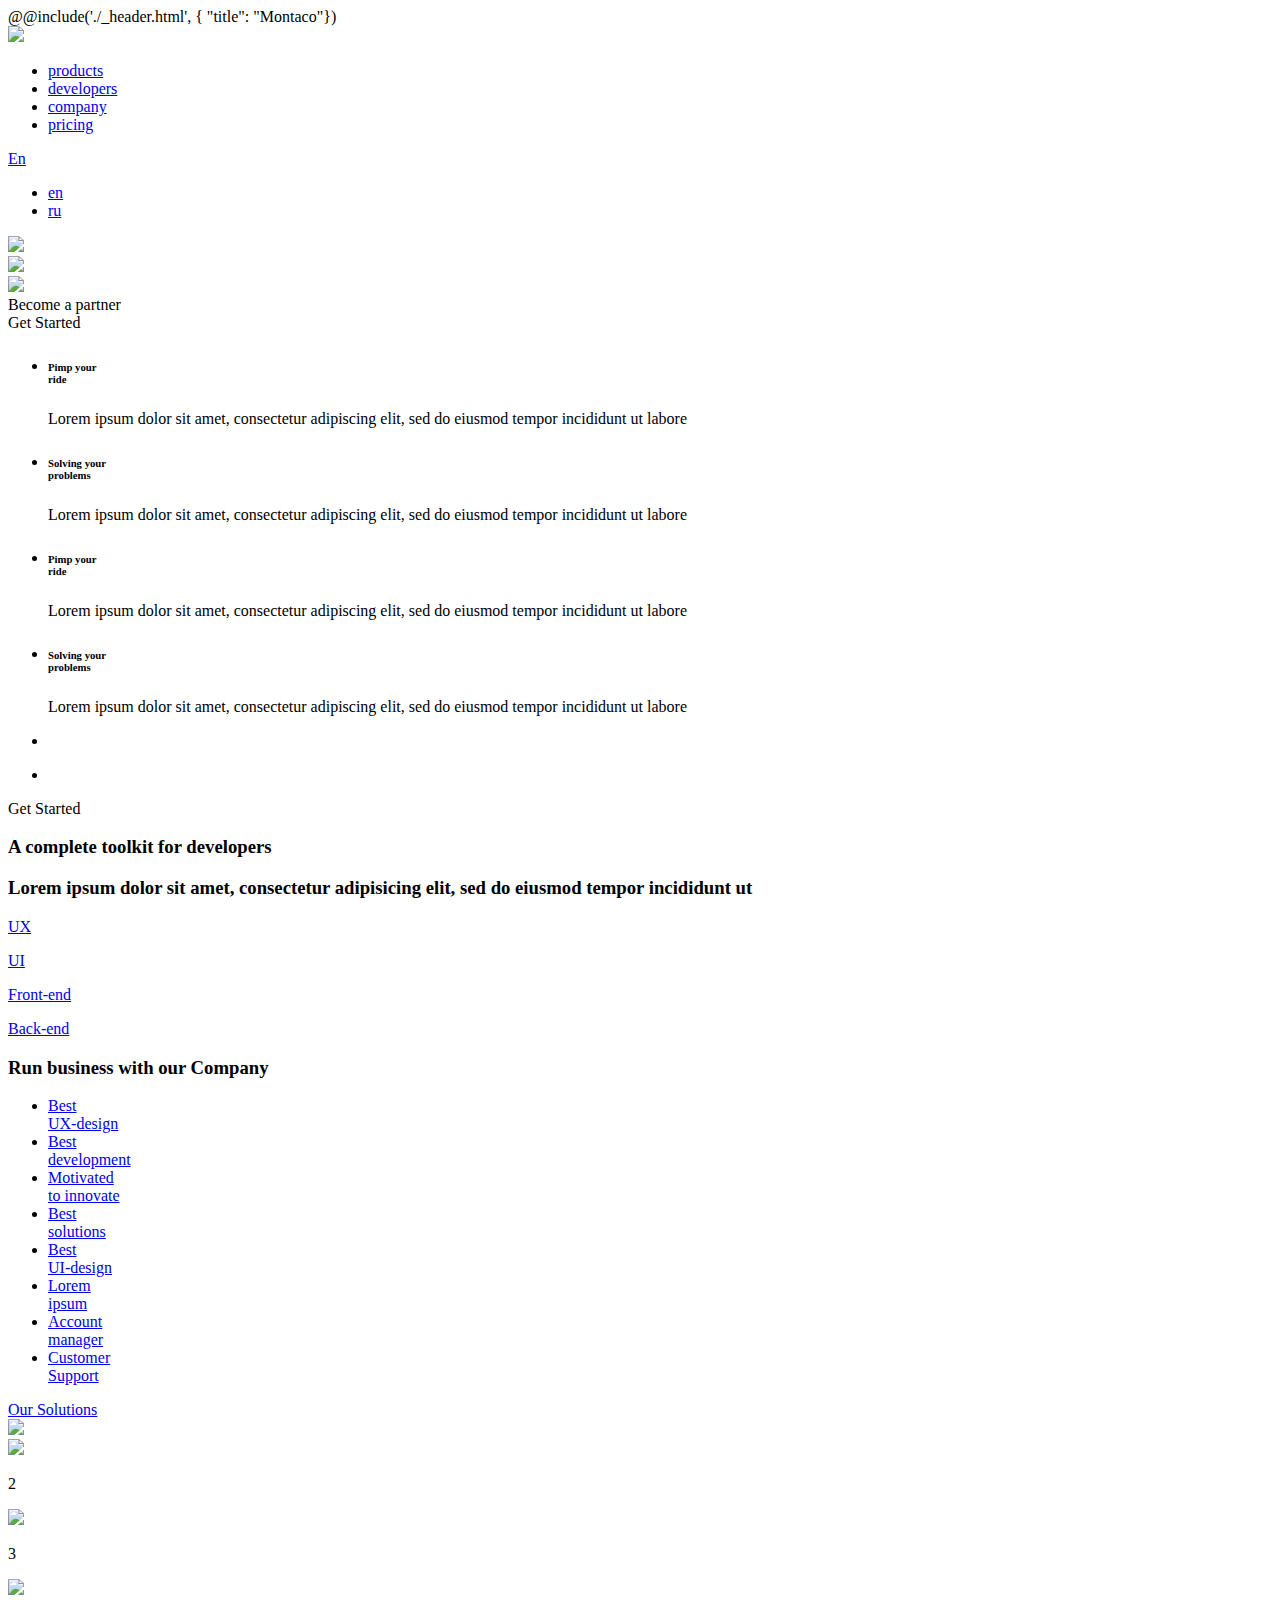
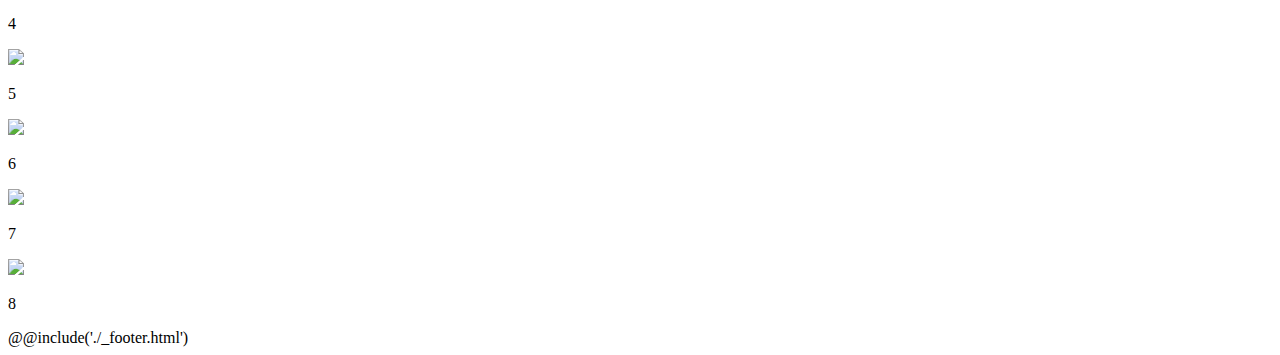
==== html/index.html @ 828bd1d2 "upd" ====
<!DOCTYPE html>
<!--[if IE 7]>    <html class="no-js ie7 oldie"> <![endif]-->
<!--[if IE 8]>    <html class="no-js ie8 oldie"> <![endif]-->
<!--[if gt IE 8]><!-->
<html class="no-js">
<!--<![endif]-->

<head>@@include('./_header.html', { "title": "Montaco"})</head>

<body>
    <div class="container-fluid">
        <div class="nav-header-fixed">
            <div class="nav">
                <div class="allnav">
                    <div class="logo">
                        <img src="images/logo.png" class="lol" />
                    </div>
                    <div class="icon-show-menu"></div>
                    <div class="nav-toolbar-container">
                        <div class="icon-close"></div>
                        <div class="nav-menu">
                            <ul>
                                <li class="nav-item"><a href="#">products</a>
                                </li>
                                <li class="nav-item"><a href="#">developers</a>
                                </li>
                                <li class="nav-item"><a href="#">company</a>
                                </li>
                                <li class="nav-item"><a href="#">pricing</a>
                                </li>
                            </ul>
                        </div>
                        <div class="lang"><a href="#" class="nav-item">En</a>
                            <ul class="lang-list">
                                <li><a href="#" class="lang-item">en</a>
                                </li>
                                <li><a href="#" class="lang-item">ru</a>
                                </li>
                            </ul>
                        </div>
                        <div class="head-toolbar">
                            <div class="nav-toolbar">
                                <div class="toolbar-icon">
                                    <a href="https://www.linkedin.com" target="_blank">
                                        <img src="images/in-icon.png" />
                                    </a>
                                </div>
                                <div class="toolbar-icon">
                                    <a href="https://www.facebook.com" target="_blank">
                                        <img src="images/fb-icon.png" />
                                    </a>
                                </div>
                                <div class="toolbar-icon">
                                    <a href="https://twitter.com" target="_blank">
                                        <img src="images/tw-icon.png" />
                                    </a>
                                </div>
                            </div>
                            <div class="header-toolbar-group">Become a partner</div>
                            <div class="getStartedblock">Get Started</div>
                        </div>
                    </div>
                </div>
            </div>
        </div>
        <div class="main-slider-container">
            <div id="slider-container">
                <ul class="slides">
                    <li>
                        <div class="solid-bg">
                            <h6>Pimp your <br> ride</h6>
                            <p>Lorem ipsum dolor sit amet, consectetur adipiscing elit, sed do eiusmod tempor incididunt ut labore</p>
                        </div>
                    </li>
                    <li>
                        <div class="solid-bg">
                            <h6>Solving your <br> problems</h6>
                            <p>Lorem ipsum dolor sit amet, consectetur adipiscing elit, sed do eiusmod tempor incididunt ut labore</p>
                        </div>
                    </li>
                    <li>
                        <div class="solid-bg">
                            <h6>Pimp your <br> ride</h6>
                            <p>Lorem ipsum dolor sit amet, consectetur adipiscing elit, sed do eiusmod tempor incididunt ut labore</p>
                        </div>
                    </li>
                    <li>
                        <div class="solid-bg">
                            <h6>Solving your <br> problems</h6>
                            <p>Lorem ipsum dolor sit amet, consectetur adipiscing elit, sed do eiusmod tempor incididunt ut labore</p>
                        </div>
                    </li>
                </ul>
                <ul class="buttons">
                    <li>
                        <div class="next"></div>
                    </li>
                    <li>
                        <div class="prev"></div>
                    </li>
                </ul>
                <div class="getStartedContainer">Get Started</div>
            </div>
        </div>
        <div class="develop-section">
            <div class="container">
                <div class="row">
                    <div class="col-lg-6 col col-md12">
                        <h3 class="section-title">A complete toolkit for developers</h3>
                    </div>
                    <div class="col-lg-4 col-lg-offset-2 col col-md-12">
                        <h3 class="section-second-tit-isle">Lorem ipsum dolor sit amet, consectetur adipisicing elit, sed do eiusmod tempor incididunt ut</h3>
                    </div>
                </div>
                <div class="row">
                    <div class="cards-circles-items">
                        <div class="col-xs-12">
                            <div class="card-item card-item1">
                                <a href="#" class="card-link">
                                    <div class="circle-overlay">
                                        <div class="circle-inner-content">
                                            <p>UX</p>
                                        </div>
                                    </div>
                                </a>
                            </div>
                            <div class="card-item card-item2">
                                <a href="#" class="card-link">
                                    <div class="circle-overlay">
                                        <div class="circle-inner-content">
                                            <p>UI</p>
                                        </div>
                                    </div>
                                </a>
                            </div>
                            <div class="card-item card-item3">
                                <a href="#" class="card-link">
                                    <div class="circle-overlay">
                                        <div class="circle-inner-content">
                                            <p>Front-end</p>
                                        </div>
                                    </div>
                                </a>
                            </div>
                            <div class="card-item card-item4">
                                <a href="#" class="card-link">
                                    <div class="circle-overlay">
                                        <div class="circle-inner-content">
                                            <p>Back-end</p>
                                        </div>
                                    </div>
                                </a>
                            </div>
                        </div>
                    </div>
                </div>
            </div>
        </div>
        <div class="business-section">
            <div class="container">
                <div class="row">
                    <div class="business-header">
                        <h3 class="section-title">Run business with our Company</h3>
                    </div>
                    <div class="col-lg-7 col-md-12 no-mrg">
                        <div class="business-list">
                            <ul>
                                <li class="mrg-rght"><a href="#" data-attr="1" class="business-list-items"><span class="text-br">Best <br></span>UX-design</a>
                                </li>
                                <li><a href="#" data-attr="2" class="business-list-items"><span class="text-br">Best <br></span>development</a>
                                </li>
                                <li class="mrg-rght"><a href="#" data-attr="3" class="business-list-items"><span class="text-br">Motivated <br></span>to innovate</a>
                                </li>
                                <li><a href="#" data-attr="4" class="business-list-items"><span class="text-br">Best <br></span>solutions</a>
                                </li>
                                <li class="mrg-rght"><a href="#" data-attr="5" class="business-list-items"><span class="text-br">Best <br></span>UI-design</a>
                                </li>
                                <li><a href="#" data-attr="6" class="business-list-items"><span class="text-br">Lorem <br></span>ipsum</a>
                                </li>
                                <li class="mrg-rght"><a href="#" data-attr="7" class="business-list-items"><span class="text-br">Account <br></span>manager</a>
                                </li>
                                <li><a href="#" data-attr="8" class="business-list-items"><span class="text-br">Customer <br></span>Support</a>
                                </li>
                            </ul>
                        </div><a href="#" class="btn-primary">Our Solutions</a>
                    </div>
                    <div class="col-xs-4 col-xs-offset-1">
                        <div class="business-cards">
                            <div data-attr="1" class="business-card-item card-item-1">
                                <img src="/images/card-1.png" />
                            </div>
                            <div data-attr="2" class="business-card-item card-item-2">
                                <img src="/images/card-2.png" />
                                <p>2</p>
                            </div>
                            <div data-attr="3" class="business-card-item card-item-3">
                                <img src="/images/card-3.png" />
                                <p>3</p>
                            </div>
                            <div data-attr="4" class="business-card-item card-item-4">
                                <img src="/images/card-4.png" />
                                <p>4</p>
                            </div>
                            <div data-attr="5" class="business-card-item card-item-5">
                                <img src="/images/card-5.png" />
                                <p>5</p>
                            </div>
                            <div data-attr="6" class="business-card-item card-item-6">
                                <img src="/images/card-6.png" />
                                <p>6</p>
                            </div>
                            <div data-attr="7" class="business-card-item card-item-7">
                                <img src="/images/card-7.png" />
                                <p>7</p>
                            </div>
                            <div data-attr="8" class="business-card-item card-item-8">
                                <img src="/images/card-8.png" />
                                <p>8</p>
                            </div>
                        </div>
                    </div>
                </div>
            </div>
        </div>
    </div>
</body>@@include('./_footer.html')
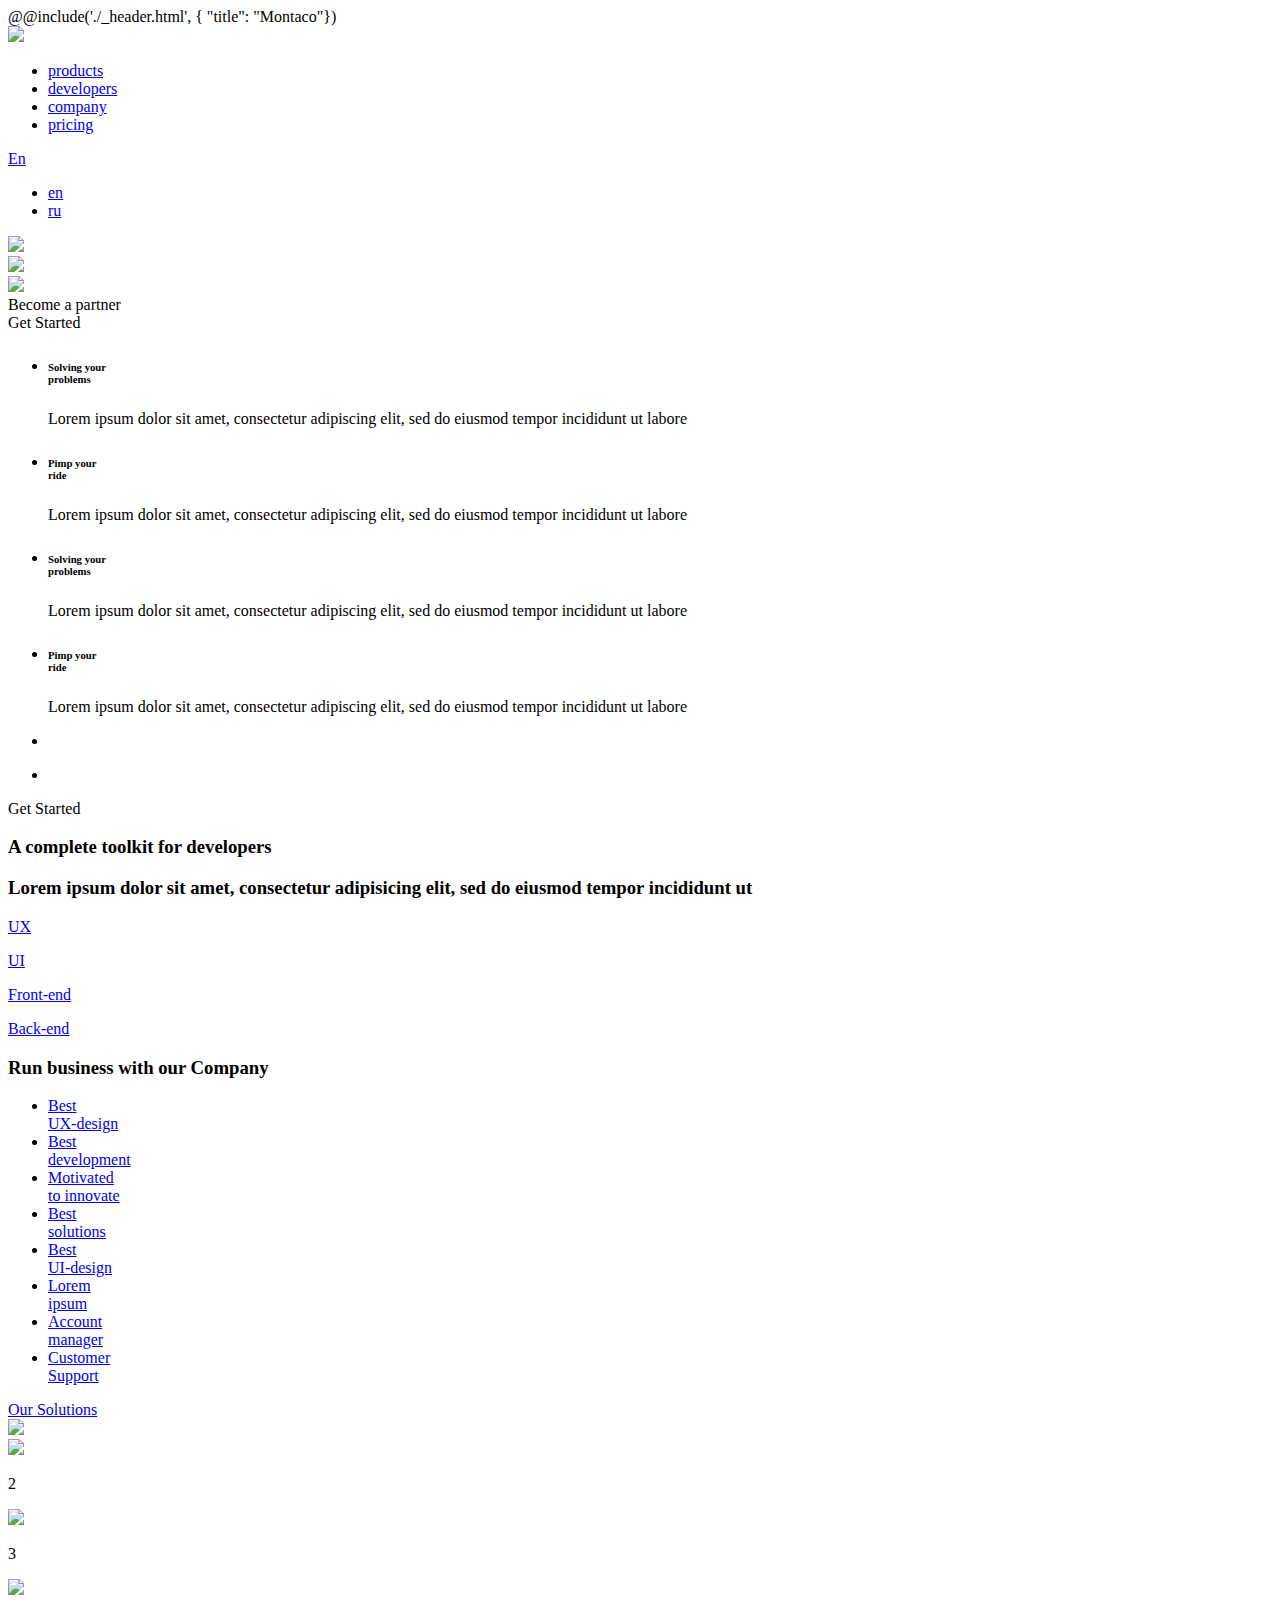
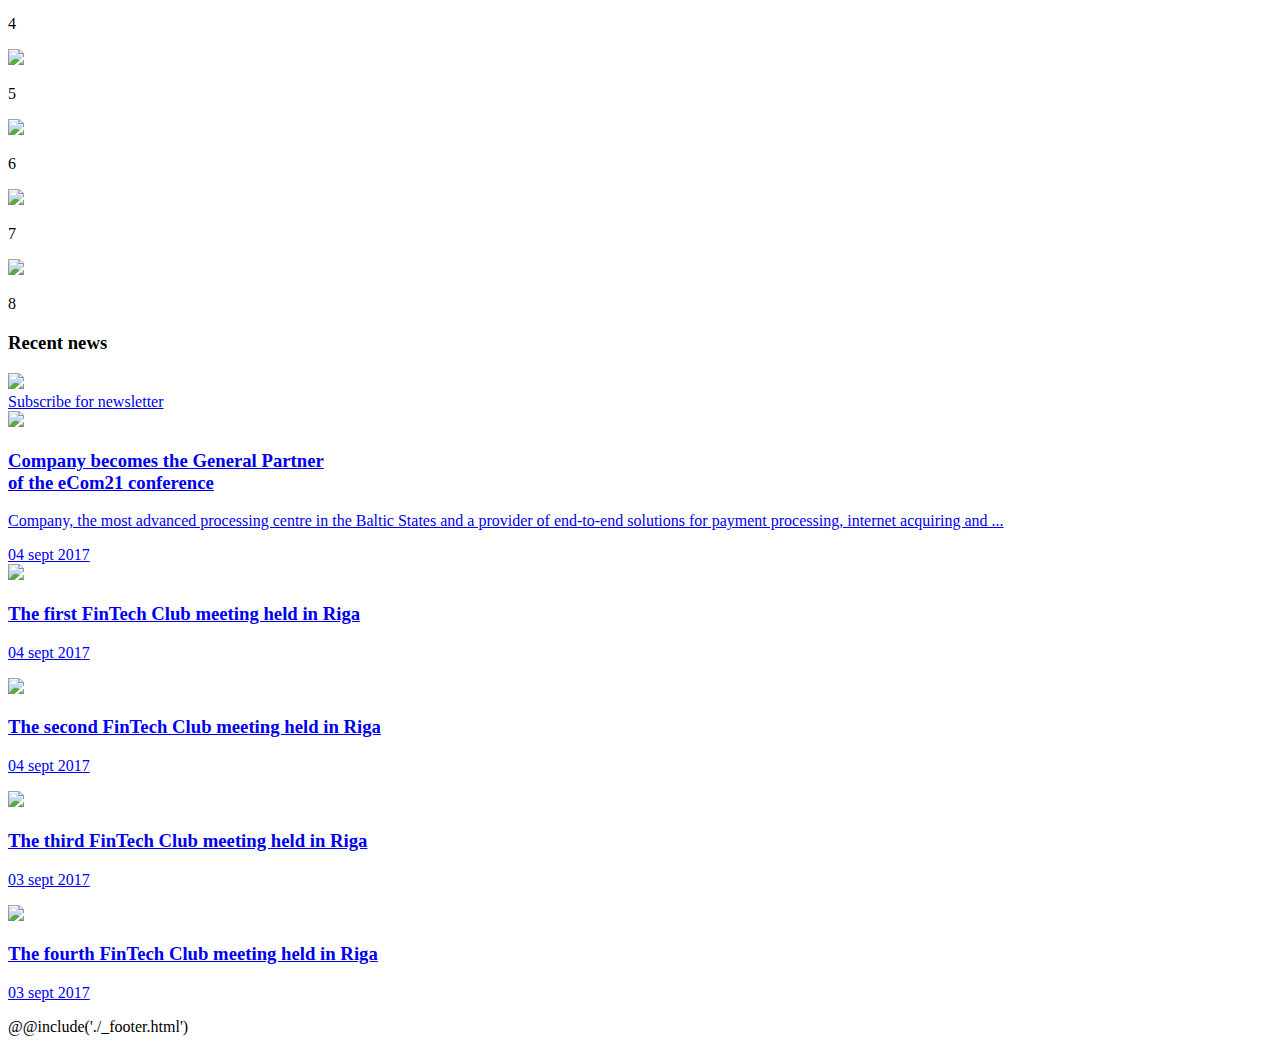
==== commit e327611e: "last up" ====
--- a/html/index.html
+++ b/html/index.html
@@ -13,7 +13,9 @@
             <div class="nav">
                 <div class="allnav">
                     <div class="logo">
-                        <img src="images/logo.png" class="lol" />
+                        <a href="/test">
+                            <img src="images/logo.png" class="lol" />
+                        </a>
                     </div>
                     <div class="icon-show-menu"></div>
                     <div class="nav-toolbar-container">
@@ -30,7 +32,7 @@
                                 </li>
                             </ul>
                         </div>
-                        <div class="lang"><a href="#" class="nav-item">En</a>
+                        <div class="lang"><a href="#" class="nav-lang">En</a>
                             <ul class="lang-list">
                                 <li><a href="#" class="lang-item">en</a>
                                 </li>
@@ -68,6 +70,12 @@
                 <ul class="slides">
                     <li>
                         <div class="solid-bg">
+                            <h6>Solving your <br> problems</h6>
+                            <p>Lorem ipsum dolor sit amet, consectetur adipiscing elit, sed do eiusmod tempor incididunt ut labore</p>
+                        </div>
+                    </li>
+                    <li>
+                        <div class="solid-bg">
                             <h6>Pimp your <br> ride</h6>
                             <p>Lorem ipsum dolor sit amet, consectetur adipiscing elit, sed do eiusmod tempor incididunt ut labore</p>
                         </div>
@@ -84,12 +92,6 @@
                             <p>Lorem ipsum dolor sit amet, consectetur adipiscing elit, sed do eiusmod tempor incididunt ut labore</p>
                         </div>
                     </li>
-                    <li>
-                        <div class="solid-bg">
-                            <h6>Solving your <br> problems</h6>
-                            <p>Lorem ipsum dolor sit amet, consectetur adipiscing elit, sed do eiusmod tempor incididunt ut labore</p>
-                        </div>
-                    </li>
                 </ul>
                 <ul class="buttons">
                     <li>
@@ -105,11 +107,11 @@
         <div class="develop-section">
             <div class="container">
                 <div class="row">
-                    <div class="col-lg-6 col col-md12">
+                    <div class="col-lg-6 col col-md-12 col-xs-12">
                         <h3 class="section-title">A complete toolkit for developers</h3>
                     </div>
-                    <div class="col-lg-4 col-lg-offset-2 col col-md-12">
-                        <h3 class="section-second-tit-isle">Lorem ipsum dolor sit amet, consectetur adipisicing elit, sed do eiusmod tempor incididunt ut</h3>
+                    <div class="col-lg-4 col-xs-12 col-md-12">
+                        <h3 class="section-second-title">Lorem ipsum dolor sit amet, consectetur adipisicing elit, sed do eiusmod tempor incididunt ut</h3>
                     </div>
                 </div>
                 <div class="row">
@@ -187,35 +189,122 @@
                     <div class="col-xs-4 col-xs-offset-1">
                         <div class="business-cards">
                             <div data-attr="1" class="business-card-item card-item-1">
-                                <img src="/images/card-1.png" />
+                                <img src="images/card-1.png" />
                             </div>
                             <div data-attr="2" class="business-card-item card-item-2">
-                                <img src="/images/card-2.png" />
+                                <img src="images/card-2.png" />
                                 <p>2</p>
                             </div>
                             <div data-attr="3" class="business-card-item card-item-3">
-                                <img src="/images/card-3.png" />
+                                <img src="images/card-3.png" />
                                 <p>3</p>
                             </div>
                             <div data-attr="4" class="business-card-item card-item-4">
-                                <img src="/images/card-4.png" />
+                                <img src="images/card-4.png" />
                                 <p>4</p>
                             </div>
                             <div data-attr="5" class="business-card-item card-item-5">
-                                <img src="/images/card-5.png" />
+                                <img src="images/card-5.png" />
                                 <p>5</p>
                             </div>
                             <div data-attr="6" class="business-card-item card-item-6">
-                                <img src="/images/card-6.png" />
+                                <img src="images/card-6.png" />
                                 <p>6</p>
                             </div>
                             <div data-attr="7" class="business-card-item card-item-7">
-                                <img src="/images/card-7.png" />
+                                <img src="images/card-7.png" />
                                 <p>7</p>
                             </div>
                             <div data-attr="8" class="business-card-item card-item-8">
-                                <img src="/images/card-8.png" />
+                                <img src="images/card-8.png" />
                                 <p>8</p>
+                            </div>
+                        </div>
+                    </div>
+                </div>
+            </div>
+        </div>
+        <div class="news-section">
+            <div class="container">
+                <div class="row">
+                    <div class="news-header">
+                        <div class="col-lg-4">
+                            <h3 class="section-title">Recent news</h3>
+                            <div class="arrow-right">
+                                <a href="#">
+                                    <img src="images/arrow-right.png" />
+                                </a>
+                            </div>
+                        </div>
+                        <div class="col-lg-3 col-lg-offset-5">
+                            <div class="section-news-btn"><a href="#" class="btn-primary">Subscribe for newsletter</a>
+                            </div>
+                        </div>
+                    </div>
+                </div>
+                <div class="row">
+                    <div class="new-list">
+                        <div class="col-lg-6">
+                            <div class="list-major">
+                                <a href="#">
+                                    <div class="img-container">
+                                        <img src="images/news-image.jpg" />
+                                    </div>
+                                    <div class="news-description">
+                                        <div class="gray-letter">
+                                            <h3 class="news-title">Company becomes the General Partner <br> of the eCom21 conference</h3>
+                                            <p class="news-description-text">Company, the most advanced processing centre in the Baltic States and a provider of end-to-end solutions for payment processing, internet acquiring and ...</p><span class="news-date">04 sept 2017</span>
+                                        </div>
+                                    </div>
+                                </a>
+                            </div>
+                        </div>
+                        <div class="col-lg-6">
+                            <div class="list-second">
+                                <div class="list-item">
+                                    <a href="#" class="news-box">
+                                        <div class="news-box-image">
+                                            <img src="images/news-image-2.jpg" />
+                                        </div>
+                                        <div class="news-box-description">
+                                            <h3 class="news-title">The first FinTech Club meeting held in Riga</h3>
+                                            <p class="news-date">04 sept 2017</p>
+                                        </div>
+                                    </a>
+                                </div>
+                                <div class="list-item">
+                                    <a href="#" class="news-box">
+                                        <div class="news-box-image">
+                                            <img src="images/news-image-1.jpg" />
+                                        </div>
+                                        <div class="news-box-description">
+                                            <h3 class="news-title">The second FinTech Club meeting held in Riga</h3>
+                                            <p class="news-date">04 sept 2017</p>
+                                        </div>
+                                    </a>
+                                </div>
+                                <div class="list-item">
+                                    <a href="#" class="news-box">
+                                        <div class="news-box-image">
+                                            <img src="images/news-image-3.jpg" />
+                                        </div>
+                                        <div class="news-box-description">
+                                            <h3 class="news-title">The third FinTech Club meeting held in Riga</h3>
+                                            <p class="news-date">03 sept 2017</p>
+                                        </div>
+                                    </a>
+                                </div>
+                                <div class="list-item">
+                                    <a href="#" class="news-box">
+                                        <div class="news-box-image">
+                                            <img src="images/news-image-2.jpg" />
+                                        </div>
+                                        <div class="news-box-description">
+                                            <h3 class="news-title">The fourth FinTech Club meeting held in Riga</h3>
+                                            <p class="news-date">03 sept 2017</p>
+                                        </div>
+                                    </a>
+                                </div>
                             </div>
                         </div>
                     </div>
